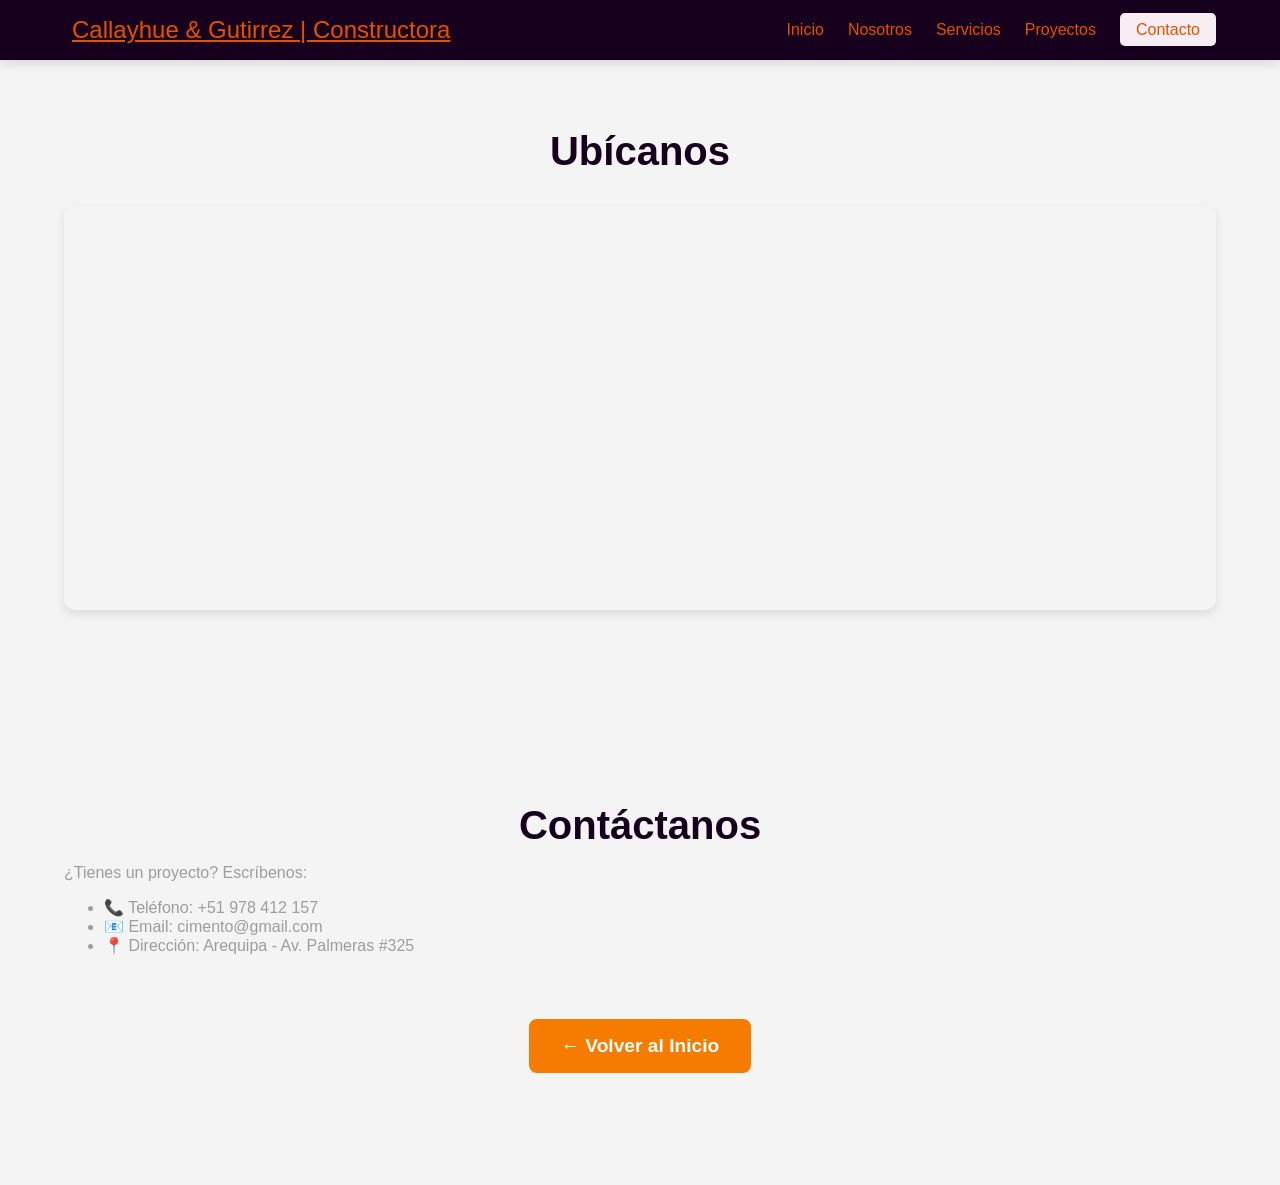
==== contact.html @ 5d4ad684 "Subida inicial de sitio web LC" ====
<!DOCTYPE html>
<html lang="es">
<head>
  <meta charset="UTF-8" />
  <meta name="viewport" content="width=device-width, initial-scale=1.0" />
  <link rel="stylesheet" href="css/styles.css" />
  <title>Contacto   </title>
  <style>
    .btn-volver {
      display: inline-block;
      margin: 3rem auto;
      padding: 1rem 2rem;
      font-size: 1.2rem;
      font-weight: bold;
      text-align: center;
      background-color: #f57c00;
      color: white;
      border: none;
      border-radius: 8px;
      cursor: pointer;
      text-decoration: none;
      transition: background 0.3s ease;
    }

    .btn-volver:hover {
      background-color: #e65100;
    }

    .center-btn {
      text-align: center;
    }
  </style>
</head>
<body>
  <!-- Header --><title>Cimento | Constructora - Desarrollo de Software</title>
</head>
<body>

  <!-- ========== ENCABEZADO (HEADER) ========== -->
  <header class="header" id="header" role="banner">
    <nav class="nav container" role="navigation" aria-label="Menú principal">
      <!-- Logo del sitio con enlace a inicio -->
      <a href="index.html" class="nav__logo" aria-label="Página principal Cimento">
        <i class="ri-building-2-line" aria-hidden="true"></i>
        <span>Callayhue & Gutirrez | Constructora</span>
      </a>

      <!-- Menú de navegación principal -->
      <ul class="nav__list" role="menubar">
        <li role="none"><a href="index.html" class="nav__link" role="menuitem">Inicio</a></li>
        <li role="none"><a href="about.html" class="nav__link" role="menuitem">Nosotros</a></li>
        <li role="none"><a href="services.html" class="nav__link" role="menuitem">Servicios</a></li>
        <li role="none"><a href="projects.html" class="nav__link" role="menuitem">Proyectos</a></li>
        <li role="none"><a href="contact.html" class="nav__link button" role="menuitem">Contacto</a></li>
      </ul>

      <!-- Botón para cerrar menú en móviles (oculto por defecto) -->
      <button class="nav__close" id="nav-close" aria-label="Cerrar menú">
        <i class="ri-close-large-line" aria-hidden="true"></i>
      </button>

      <!-- Botón para abrir menú en móviles -->
      <button class="nav__toggle" id="nav-toggle" aria-label="Abrir menú">
        <i class="ri-apps-2-line" aria-hidden="true"></i>
      </button>
    </nav>
  </header>

<!-- Sección de mapa -->

<section class="section" id="ubicacion">
  <h2 class="section__title">Ubícanos</h2>

  <div class="map__container container">
    <iframe
      src="https://www.google.com/maps/embed?pb=!1m18!1m12!1m3!1d3890.692693450746!2d-71.5187095!3d-16.3616197!2m3!1f0!2f0!3f0!3m2!1i1024!2i768!4f13.1!3m3!1m2!1s0x91424b76a50577d7%3A0x7540e7773892a694!2sParadero%20de%20Combis%20(Chanchos)!5e0!3m2!1ses!2spe!4v1695740000000!5m2!1ses!2spe"
      width="100%"
      height="400"
      style="border:0;"
      allowfullscreen=""
      loading="lazy"
      referrerpolicy="no-referrer-when-downgrade"
    ></iframe>
  </div>
</section>

  <main class="main section">
    <h2 class="section__title">Contáctanos</h2>
    <div class="container">
      <p>¿Tienes un proyecto? Escríbenos:</p>
      <ul>
        <li>📞 Teléfono: +51 978 412 157</li>
        <li>📧 Email: cimento@gmail.com</li>
        <li>📍 Dirección: Arequipa - Av. Palmeras #325</li>
      </ul>

      <div class="center-btn">
        <a href="index.html" class="btn-volver">← Volver al Inicio</a>
      </div>
    </div>
  </main>

  <!-- Footer -->
</body>
</html>
---- css/styles.css ----
/* ============================
   VARIABLES CSS GLOBALES
   ============================ */
:root {
  --main-orange: #f7eef4;
  --dark-orange: #16001e;
  --white: #e65100;
  --gray: #f4f4f4;
  --text-color: #9d9e9b;
  --shadow: 0 4px 10px rgba(8, 7, 7, 0.1);
}

/* ============================
   ESTILOS GENERALES
   ============================ */
body {
  font-family: 'Segoe UI', sans-serif;
  background-color: var(--gray);
  color: var(--text-color);
  margin: 0;
  padding: 0;
}

.container {
  width: 90%;
  max-width: 1200px;
  margin: auto;
}

/* ============================
   HEADER
   ============================ */
.header {
  background-color: var(--dark-orange);
  color: var(--white);
  position: fixed;
  width: 100%;
  top: 0;
  z-index: 100;
  box-shadow: var(--shadow);
}

.nav {
  display: flex;
  justify-content: space-between;
  align-items: center;
  padding: 1rem 0;
}

.nav__logo {
  font-size: 1.5rem;
  color: var(--white);
  display: flex;
  align-items: center;
  gap: 0.5rem;
}

.nav__list {
  list-style: none;
  display: flex;
  gap: 1.5rem;
  padding: 0;
  margin: 0;
}

.nav__link {
  color: var(--white);
  text-decoration: none;
  font-weight: 500;
}

.nav__link.button {
  background-color: var(--main-orange);
  padding: 0.5rem 1rem;
  border-radius: 5px;
}

.nav__toggle,
.nav__close {
  display: none;
}

/* ============================
   SECCIONES GENERALES
   ============================ */
.section {
  padding: 6rem 0 4rem;
}

.section__title {
  color: var(--dark-orange);
  font-size: 2rem;
  text-align: center;
}

.section__subtitle {
  color: var(--main-orange);
  text-align: center;
  margin-bottom: 1rem;
  font-weight: bold;
  text-transform: uppercase;
}

/* ============================
   FOOTER
   ============================ */
.footer {
  background-color: var(--dark-orange);
  color: var(--white);
  padding: 3rem 1rem;
}

.footer__container {
  display: flex;
  justify-content: space-between;
  align-items: flex-start;
  flex-wrap: wrap;
  gap: 2rem;
}

.footer__container > div {
  flex: 1 1 200px;
}

.footer__logo {
  font-size: 1.5rem;
  display: flex;
  align-items: center;
  gap: 0.5rem;
  text-decoration: none;
  color: var(--white);
  margin-bottom: 1rem;
}

.footer__description {
  margin: 0.5rem 0;
}

.footer__title {
  font-size: 1.2rem;
  margin-bottom: 1rem;
}

.footer__links,
.footer__list {
  list-style: none;
  padding: 0;
  margin: 0;
}

.footer__link,
.footer__info {
  color: var(--white);
  text-decoration: none;
  margin-bottom: 0.5rem;
  display: block;
}

.footer__social-link {
  color: var(--white);
  margin-right: 1rem;
  font-size: 1.2rem;
}

.footer__copy {
  display: block;
  text-align: center;
  margin-top: 2rem;
  font-size: 0.9rem;
}

@media (max-width: 768px) {
  .footer__container {
    flex-direction: column;
    align-items: center;
    text-align: center;
  }
}

/* ============================
   BOTÓN SUBIR AL INICIO
   ============================ */
.scrollup {
  position: fixed;
  bottom: 1.5rem;
  right: 1.5rem;
  background-color: var(--main-orange);
  padding: 0.6rem;
  border-radius: 50%;
  color: var(--white);
  display: none;
  z-index: 99;
}

.scrollup i {
  font-size: 1.5rem;
}

/* ============================
   MAPA
   ============================ */
.map__container {
  border-radius: 10px;
  overflow: hidden;
  box-shadow: var(--shadow);
  margin-top: 2rem;
}

/* ============================
   HERO ICONO + ANIMACIÓN
   ============================ */
.hero__icon {
  font-size: 4rem;
  margin-bottom: 1rem;
  color: #ffb300;
  animation: float 3s ease-in-out infinite;
}

@keyframes float {
  0% { transform: translateY(0); }
  50% { transform: translateY(-10px); }
  100% { transform: translateY(0); }
}

.hero__title,
.hero__subtitle {
  opacity: 0;
  transform: translateY(20px);
  transition: all 1s ease;
}

/* ============================
   PROYECTOS
   ============================ */
.projects__grid {
  display: grid;
  grid-template-columns: repeat(auto-fit, minmax(280px, 1fr));
  gap: 2rem;
  margin-top: 2rem;
}

.project__card {
  background: #ffffff;
  border-radius: 20px;
  overflow: hidden;
  box-shadow: 0 10px 25px rgba(0, 0, 0, 0.08);
  transition: transform 0.3s ease, box-shadow 0.3s ease;
  cursor: pointer;
  display: flex;
  flex-direction: column;
}

.project__card:hover {
  transform: translateY(-10px) scale(1.02);
  box-shadow: 0 15px 30px rgba(0, 0, 0, 0.15);
}

.project__img {
  width: 100%;
  height: 200px;
  object-fit: cover;
  transition: transform 0.4s ease;
}

.project__card:hover .project__img {
  transform: scale(1.05);
}

.project__title {
  font-size: 1.1rem;
  font-weight: 600;
  text-align: center;
  padding: 1rem;
  color: #333;
  flex-grow: 1;
}

@media (max-width: 768px) {
  .project__title {
    font-size: 1rem;
    padding: 0.8rem;
  }

  .project__img {
    height: 180px;
  }
}

@media (max-width: 480px) {
  .project__card {
    border-radius: 15px;
  }

  .project__img {
    height: 160px;
  }
}
/* Encabezado de la sección */
.section__header {
  text-align: center;
  margin-bottom: 2.5rem;
}

/* Título principal */
.section__title {
  font-size: 2.5rem;
  font-weight: 800;
  color: var(--dark-orange);
  position: relative;
  margin-bottom: 0.5rem;
}

/* Línea decorativa debajo del título */
.section__line {
  display: block;
  width: 60px;
  height: 4px;
  margin: 0 auto 1rem;
  background-color: var(--main-orange);
  border-radius: 2px;
  animation: growLine 1s ease forwards;
}

/* Descripción */
.section__description {
  font-size: 1rem;
  color: #555;
  max-width: 600px;
  margin: 0 auto;
}

/* Animación de línea decorativa */
@keyframes growLine {
  0% {
    width: 0;
    opacity: 0;
  }
  100% {
    width: 60px;
    opacity: 1;
  }
}

/* Responsive ajustes */
@media (max-width: 768px) {
  .section__title {
    font-size: 2rem;
  }

  .section__description {
    font-size: 0.95rem;
  }
}

.footer__social {
  display: flex;
  flex-wrap: wrap;
  gap: 1rem;
  margin-top: 1rem;
}

.footer__social-link {
  display: flex;
  align-items: center;
  gap: 0.5rem;
  padding: 0.75rem 1.2rem;
  font-size: 1rem;
  font-weight: 500;
  color: white;
  background-color: rgba(255, 255, 255, 0.1);
  border-radius: 8px;
  text-decoration: none;
  transition: all 0.3s ease;
  box-shadow: 0 4px 12px rgba(0, 0, 0, 0.05);
}

.footer__social-link i {
  font-size: 1.4rem;
}

/* Hover animado */
.footer__social-link:hover {
  background-color: white;
  color: var(--dark-orange);
  transform: translateY(-4px);
}

/* Colores por red social */
.footer__social-link:nth-child(1):hover { color: #3b5998; }  /* Facebook */
.footer__social-link:nth-child(2):hover { color: #e4405f; }  /* Instagram */
.footer__social-link:nth-child(3):hover { color: #000000; }  /* Twitter/X */
.footer__social-link:nth-child(4):hover { color: #25d366; }  /* WhatsApp */

/* Responsive */
@media (max-width: 600px) {
  .footer__social {
    flex-direction: column;
    align-items: stretch;
  }

  .footer__social-link {
    justify-content: center;
  }
}


.hero__title,
.hero__subtitle,
.hero__description {
  opacity: 0;
  transform: translateY(20px);
  transition: opacity 0.8s ease, transform 0.8s ease;
}

.hero__title.visible,
.hero__subtitle.visible,
.hero__description.visible {
  opacity: 1;
  transform: translateY(0);
}
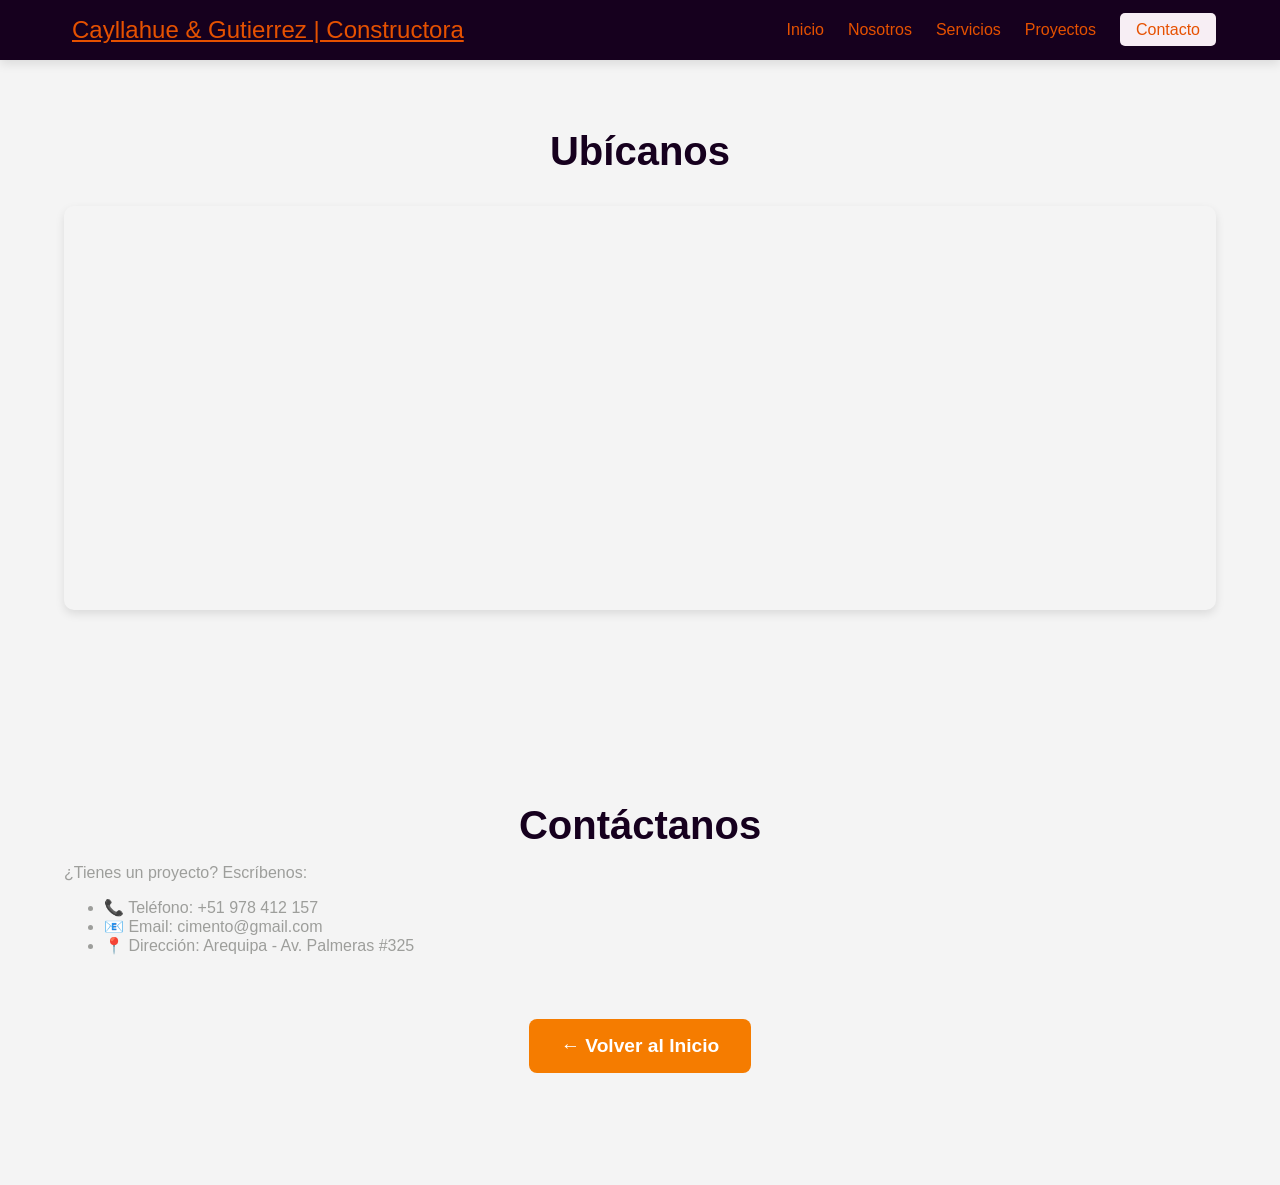
==== commit 4536a75f: "Subiendo sitio web" ====
--- a/contact.html
+++ b/contact.html
@@ -42,7 +42,7 @@
       <!-- Logo del sitio con enlace a inicio -->
       <a href="index.html" class="nav__logo" aria-label="Página principal Cimento">
         <i class="ri-building-2-line" aria-hidden="true"></i>
-        <span>Callayhue & Gutirrez | Constructora</span>
+        <span>Cayllahue & Gutierrez | Constructora</span>
       </a>
 
       <!-- Menú de navegación principal -->
